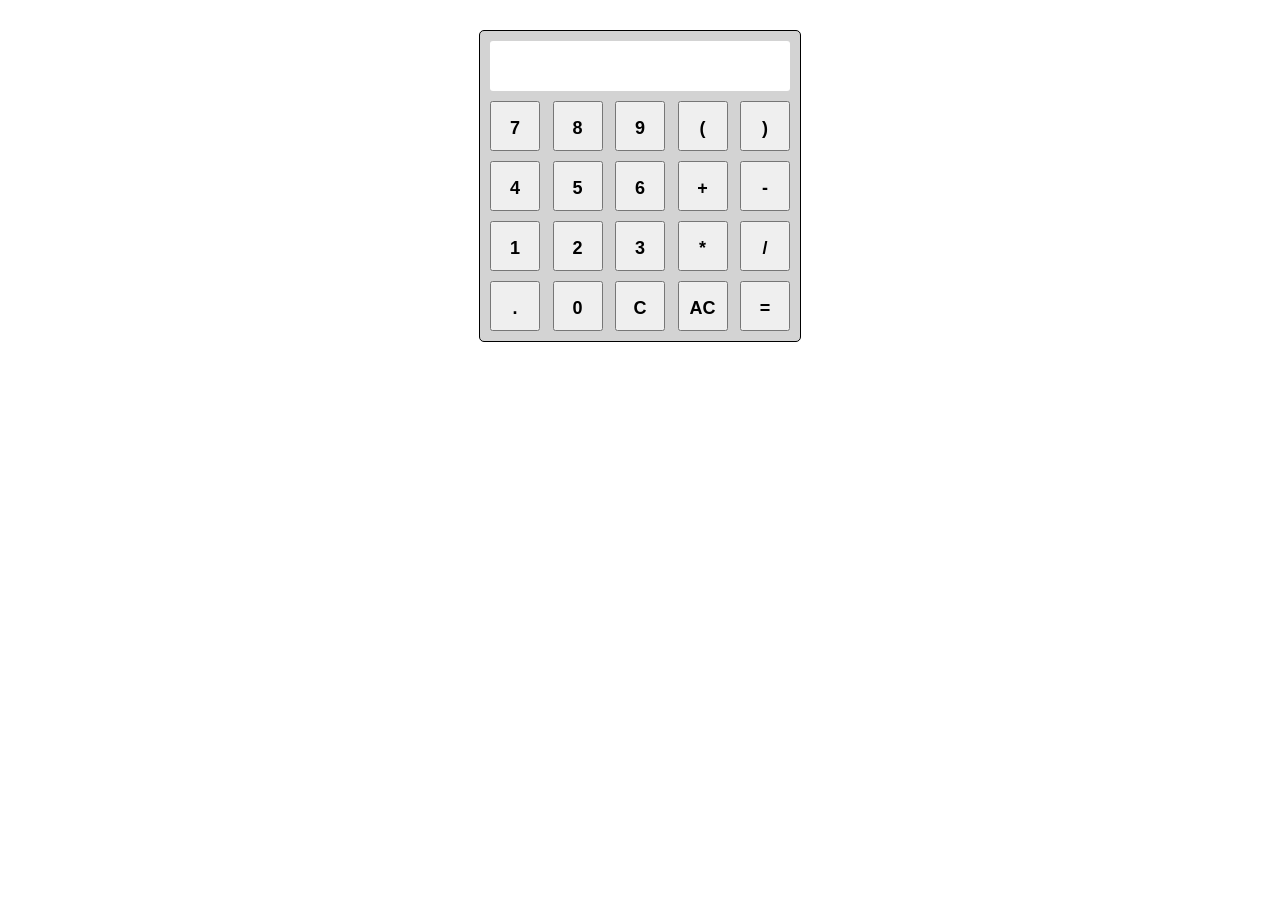
==== expression-calculator.html @ 7274b470 "Make an Expression Caculator" ====
<!DOCTYPE html>
<html lang="en">

<head>
	<meta charset="UTF-8">
	<meta name="viewport" content="width=device-width, initial-scale=1.0">
	<title>Odin Calculator</title>
	<link rel="stylesheet" href="style.css">
	<script type="module" src="expression-calculator.js"></script>
</head>

<body>
	<div id="calculator">
		<p id="display"></p>
		<div>
			<button id="btn-7">7</button>
			<button id="btn-8">8</button>
			<button id="btn-9">9</button>
			<button id="btn-left-parenthesis">(</button>
			<button id="btn-right-parenthesis">)</button>
		</div>
		<div>

			<button id="btn-4">4</button>
			<button id="btn-5">5</button>
			<button id="btn-6">6</button>
			<button id="btn-add">+</button>
			<button id="btn-subtract">-</button>
		</div>
		<div>
			<button id="btn-1">1</button>
			<button id="btn-2">2</button>
			<button id="btn-3">3</button>
			<button id="btn-multiply">*</button>
			<button id="btn-divide">/</button>
		</div>
		<div>
			<button id="btn-point">.</button>
			<button id="btn-0">0</button>
			<button id="btn-clear">C</button>
			<button id="btn-all-clear">AC</button>
			<button id="btn-evaluate">=</button>
		</div>
	</div>
</body>

</html>
---- style.css ----
* {
	margin: 0;
	padding: 0;
}

#calculator {
	margin: 30px auto;
	width: 300px;
	background-color: lightgrey;
	display: flex;
	flex-direction: column;
	gap: 10px;
	padding: 10px;
	border: 1px solid;
	border-radius: 5px;
}

#display {
	background-color: #fff;
	line-height: 50px;
	height: 50px;
	font-family: Arial, Helvetica, sans-serif;
	font-size: 24px;
	font-weight: bold;
	text-align: right;
	padding: 0 0.5rem;
	border-radius: 3px;
	overflow-x: scroll;
	/* overflow-y: none; */
	/* white-space: nowrap; */
	scrollbar-width: none;
}

#calculator>div {
	display: flex;
	justify-content: space-between;
	/* gap: 10px; */
}

button {
	flex: 0 0 auto;
	width: 50px;
	height: 50px;
	line-height: 50px;
	font-family: Arial, Helvetica, sans-serif;
	font-size: 18px;
	font-weight: bold;
}

/* el.scrollLeft = el.scrollWidth - el.clientWidth; */
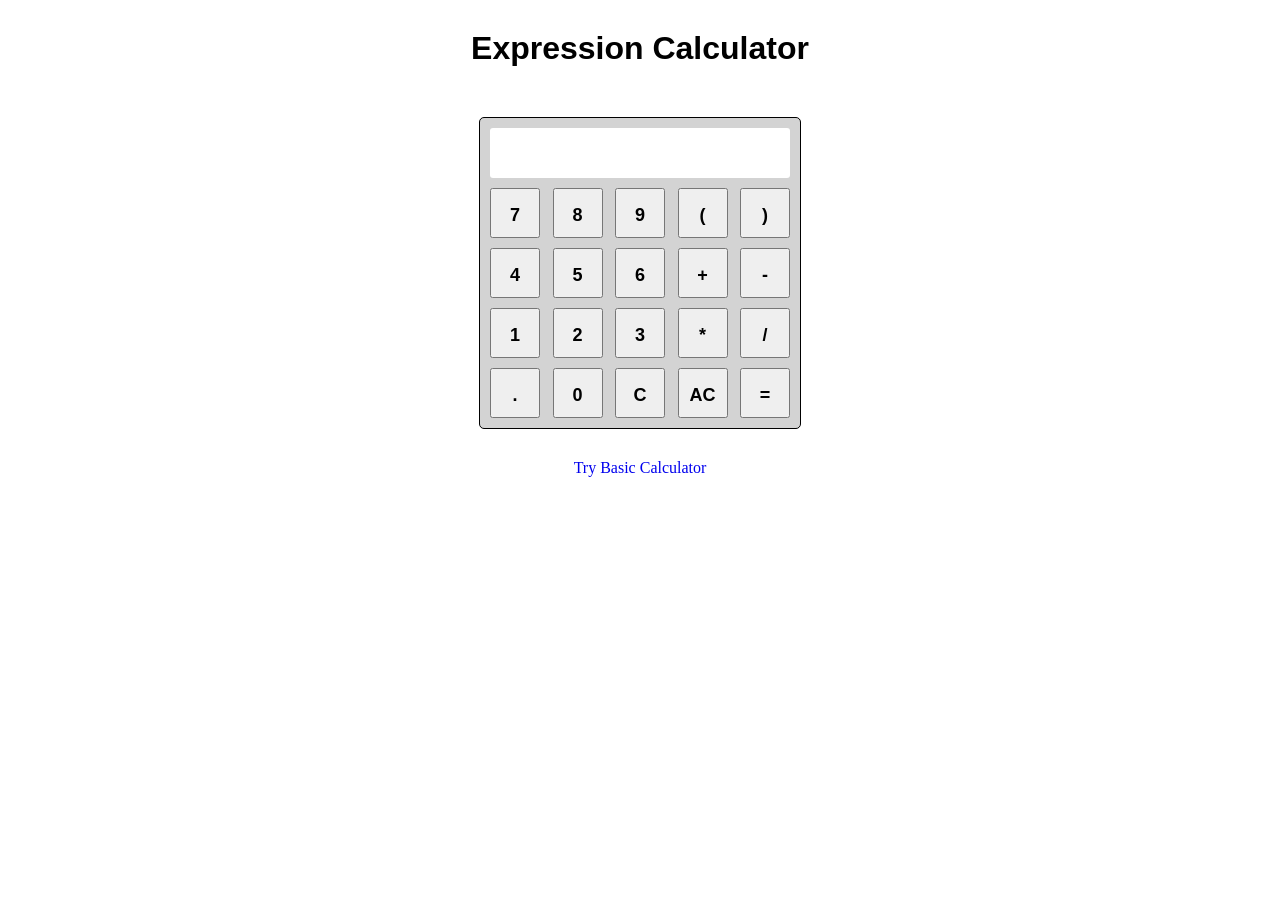
==== commit dff50bc0: "Add links and headers" ====
--- a/expression-calculator.html
+++ b/expression-calculator.html
@@ -10,6 +10,9 @@
 </head>
 
 <body>
+	<div id="header">
+		<h1>Expression Calculator</h1>
+	</div>
 	<div id="calculator">
 		<p id="display"></p>
 		<div>
@@ -42,6 +45,9 @@
 			<button id="btn-evaluate">=</button>
 		</div>
 	</div>
+	<div id="footer">
+		<a href="./index.html">Try Basic Calculator</a>
+	</div>
 </body>
 
 </html>
--- a/style.css
+++ b/style.css
@@ -27,8 +27,41 @@
 	border-radius: 3px;
 	overflow-x: scroll;
 	/* overflow-y: none; */
-	/* white-space: nowrap; */
+	white-space: nowrap;
 	scrollbar-width: none;
+}
+
+#calculator>#two-line-display {
+	display: block;
+	background-color: #fff;
+	font-family: Arial, Helvetica, sans-serif;
+	font-weight: bold;
+	text-align: right;
+	border-radius: 3px;
+}
+
+#formula-display {
+	/* outline: blue solid; */
+	height: 40px;
+	line-height: 40px;
+	padding: 0 6px;
+	font-size: 20px;
+	color: #555;
+	overflow-x: scroll;
+	white-space: nowrap;
+	scrollbar-width: none;
+}
+
+#input-display {
+	line-height: 50px;
+	height: 50px;
+	padding: 0 6px;
+	font-size: 24px;
+	/* outline: blue solid; */
+	overflow-x: scroll;
+	white-space: nowrap;
+	scrollbar-width: none;
+	border-top: 0.5px solid grey;
 }
 
 #calculator>div {
@@ -47,4 +80,17 @@
 	font-weight: bold;
 }
 
-/* el.scrollLeft = el.scrollWidth - el.clientWidth; */+
+div#footer {
+	text-align: center;
+}
+
+a {
+	text-decoration: none;
+}
+
+h1 {
+	font-family: Arial, Helvetica, sans-serif;
+	margin: 30px auto 50px;
+	text-align: center;	
+}
